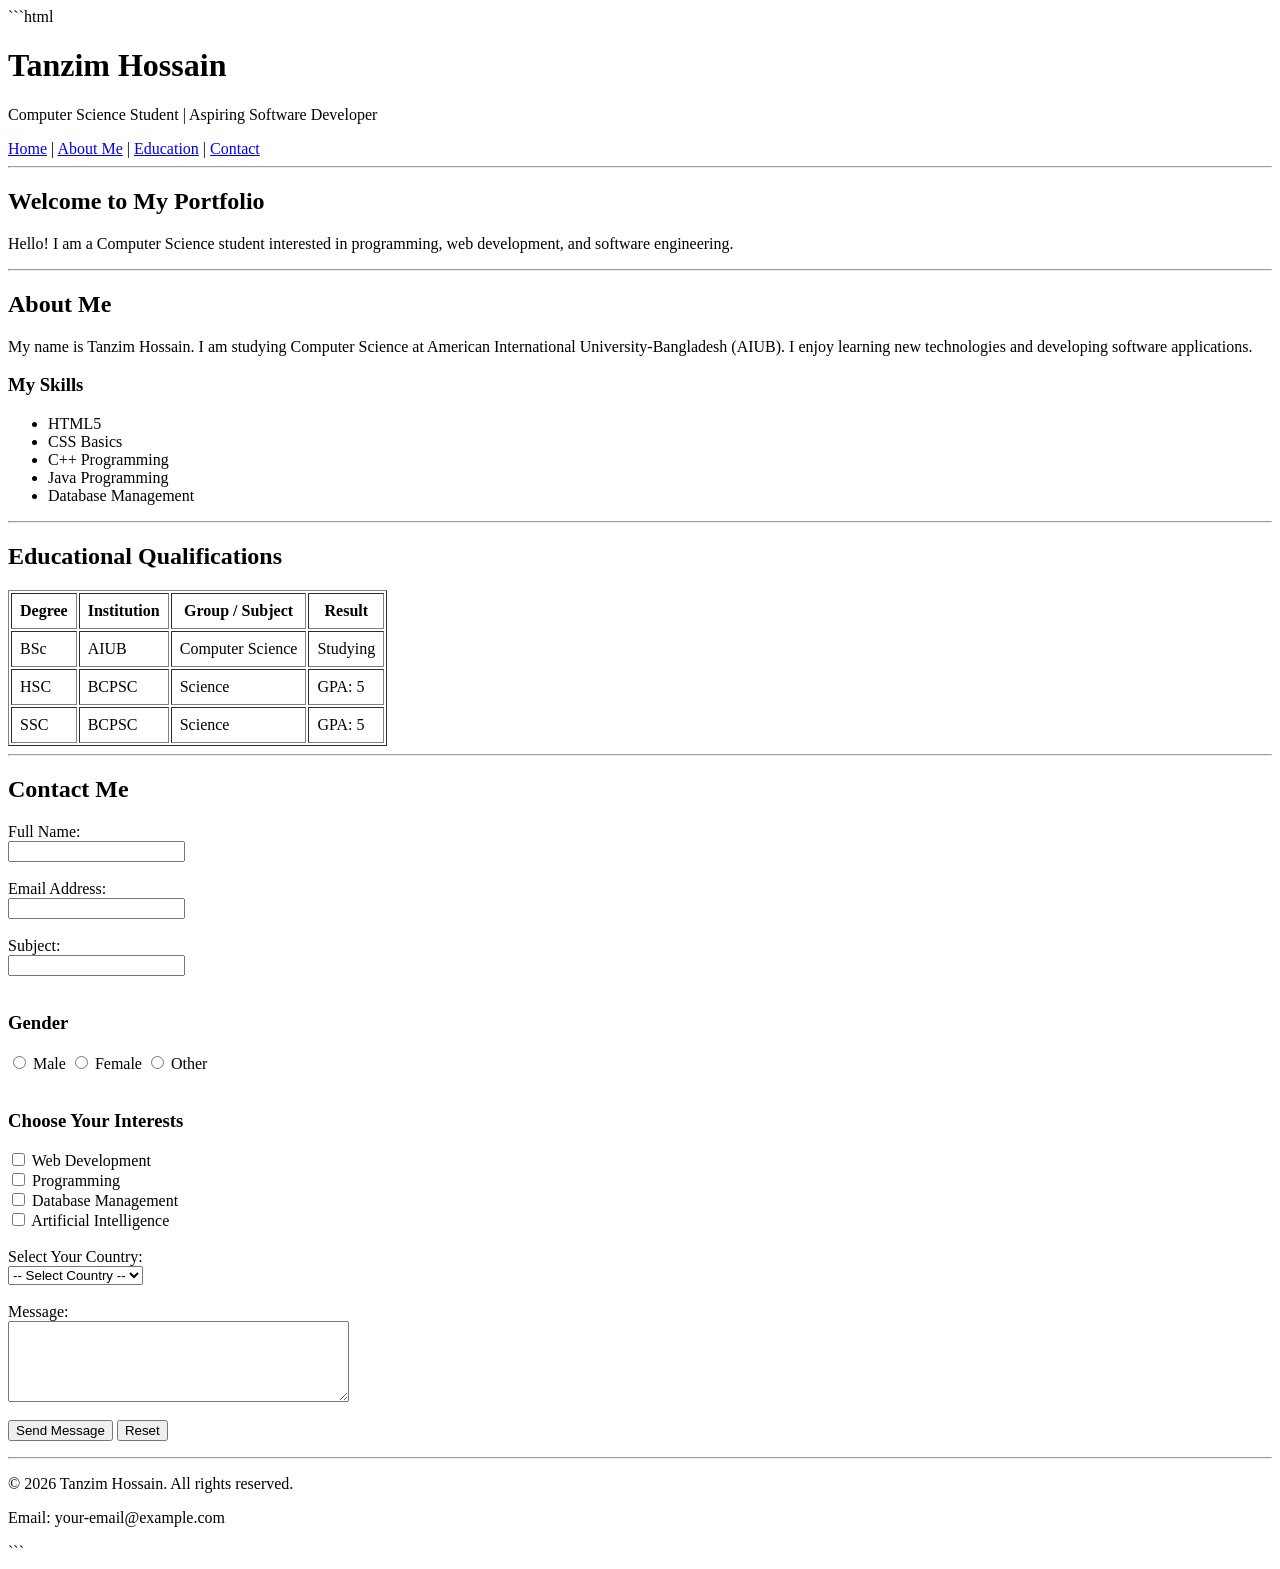
==== index.html @ 85c72c03 "Add files via upload" ====
```html
<!DOCTYPE html>
<html lang="en">

<head>
    <meta charset="UTF-8">
    <meta name="viewport" content="width=device-width, initial-scale=1.0">

    <title>My Personal Portfolio</title>

    <meta name="author" content="Tanzim Hossain">
    <meta name="description" content="Personal portfolio webpage of a Computer Science student">
    <meta name="keywords" content="Portfolio, Computer Science, Student, HTML">

</head>

<body>

    <!-- Header Section -->
    <header>
        <h1>Tanzim Hossain</h1>
        <p>Computer Science Student | Aspiring Software Developer</p>

        <!-- Navigation Bar -->
        <nav>
            <a href="#home">Home</a> |
            <a href="#about">About Me</a> |
            <a href="#education">Education</a> |
            <a href="#contact">Contact</a>
        </nav>
    </header>

    <hr>

    <main>

        <!-- Home Section -->
        <section id="home">
            <h2>Welcome to My Portfolio</h2>

            <p>
                Hello! I am a Computer Science student interested in
                programming, web development, and software engineering.
            </p>
        </section>

        <hr>

        <!-- Biography Section -->
        <section id="about">
            <h2>About Me</h2>

            <p>
                My name is Tanzim Hossain. I am studying Computer Science
                at American International University-Bangladesh (AIUB).
                I enjoy learning new technologies and developing
                software applications.
            </p>

            <h3>My Skills</h3>

            <ul>
                <li>HTML5</li>
                <li>CSS Basics</li>
                <li>C++ Programming</li>
                <li>Java Programming</li>
                <li>Database Management</li>
            </ul>
        </section>

        <hr>

        <!-- Education Section -->
        <section id="education">
            <h2>Educational Qualifications</h2>

            <table border="1" cellpadding="8">
                <thead>
                    <tr>
                        <th>Degree</th>
                        <th>Institution</th>
                        <th>Group / Subject</th>
                        <th>Result</th>
                    </tr>
                </thead>

                <tbody>
                    <tr>
                        <td>BSc</td>
                        <td>AIUB</td>
                        <td>Computer Science</td>
                        <td>Studying</td>
                    </tr>

                    <tr>
                        <td>HSC</td>
                        <td>BCPSC</td>
                        <td>Science</td>
                        <td>GPA: 5</td>
                    </tr>

                    <tr>
                        <td>SSC</td>
                        <td>BCPSC</td>
                        <td>Science</td>
                        <td>GPA: 5</td>
                    </tr>
                </tbody>
            </table>
        </section>

        <hr>

        <!-- Contact Section -->
        <section id="contact">
            <h2>Contact Me</h2>

            <form action="#" method="post">

                <!-- Full Name -->
                <label for="name">Full Name:</label><br>
                <input type="text" id="name" name="name"
                       maxlength="50" required>
                <br><br>

                <!-- Email -->
                <label for="email">Email Address:</label><br>
                <input type="email" id="email" name="email" required>
                <br><br>

                <!-- Subject -->
                <label for="subject">Subject:</label><br>
                <input type="text" id="subject" name="subject"
                       maxlength="100" required>
                <br><br>

                <!-- Radio Buttons -->
                <h3>Gender</h3>

                <input type="radio" id="male" name="gender" value="Male">
                <label for="male">Male</label>

                <input type="radio" id="female" name="gender" value="Female">
                <label for="female">Female</label>

                <input type="radio" id="other" name="gender" value="Other">
                <label for="other">Other</label>

                <br><br>

                <!-- Checkboxes -->
                <h3>Choose Your Interests</h3>

                <input type="checkbox" id="web" name="interests" value="Web Development">
                <label for="web">Web Development</label>
                <br>

                <input type="checkbox" id="programming" name="interests" value="Programming">
                <label for="programming">Programming</label>
                <br>

                <input type="checkbox" id="database" name="interests" value="Database">
                <label for="database">Database Management</label>
                <br>

                <input type="checkbox" id="ai" name="interests" value="Artificial Intelligence">
                <label for="ai">Artificial Intelligence</label>

                <br><br>

                <!-- Drop-down Box -->
                <label for="country">Select Your Country:</label><br>

                <select id="country" name="country" required>
                    <option value="">-- Select Country --</option>
                    <option value="Bangladesh">Bangladesh</option>
                    <option value="India">India</option>
                    <option value="Pakistan">Pakistan</option>
                    <option value="Nepal">Nepal</option>
                    <option value="Other">Other</option>
                </select>

                <br><br>

                <!-- Message -->
                <label for="message">Message:</label><br>

                <textarea id="message" name="message"
                          rows="5" cols="40" required></textarea>

                <br><br>

                <!-- Submit and Reset Buttons -->
                <button type="submit">Send Message</button>
                <button type="reset">Reset</button>

            </form>
        </section>

    </main>

    <hr>

    <!-- Footer Section -->
    <footer>
        <p>&copy; 2026 Tanzim Hossain. All rights reserved.</p>
        <p>Email: your-email@example.com</p>
    </footer>

</body>
</html>
```
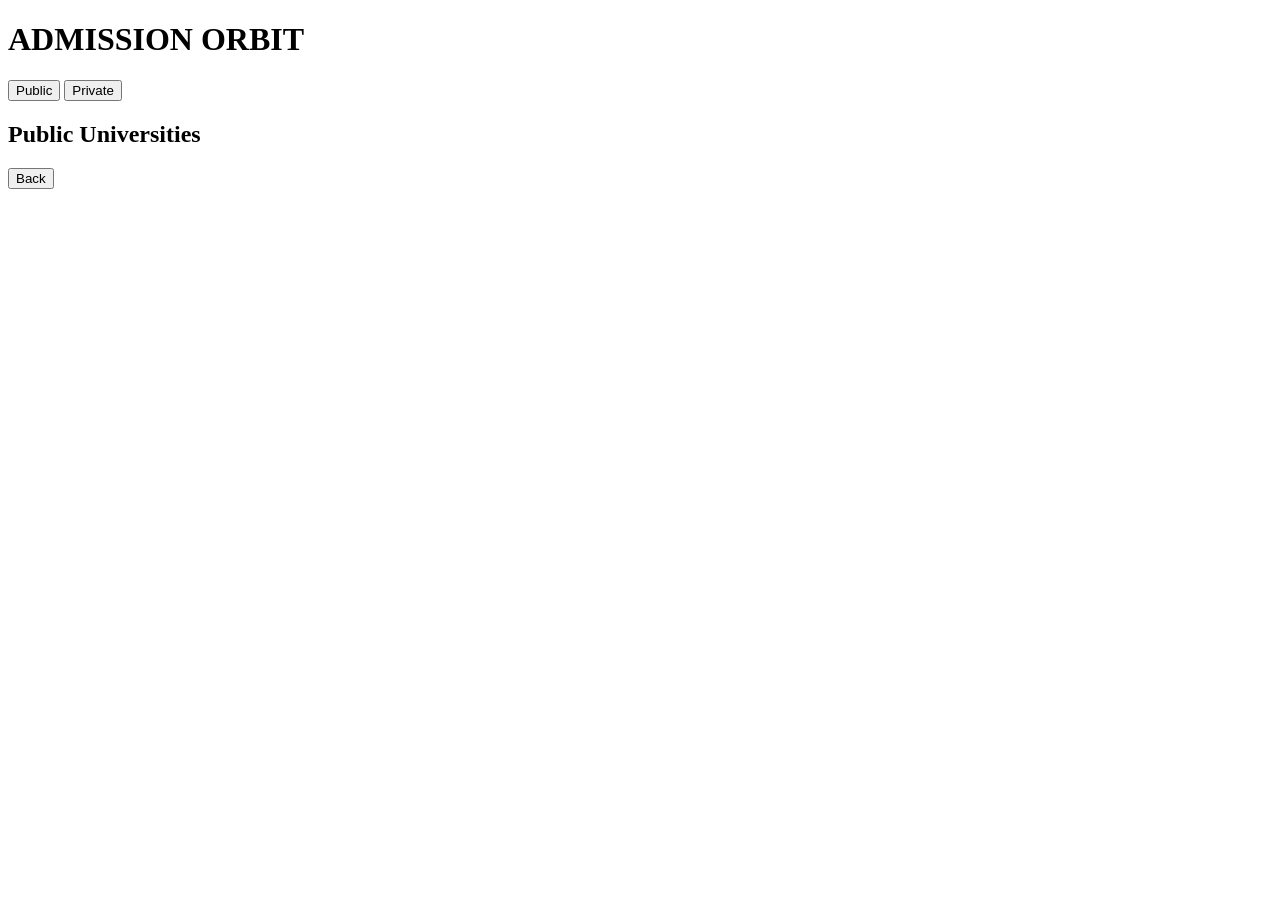
==== commit af6e5af6: "Update index.html" ====
--- a/index.html
+++ b/index.html
@@ -1,212 +1,50 @@
-```html
 <!DOCTYPE html>
 <html lang="en">
-
 <head>
     <meta charset="UTF-8">
     <meta name="viewport" content="width=device-width, initial-scale=1.0">
-
-    <title>My Personal Portfolio</title>
-
-    <meta name="author" content="Tanzim Hossain">
-    <meta name="description" content="Personal portfolio webpage of a Computer Science student">
-    <meta name="keywords" content="Portfolio, Computer Science, Student, HTML">
-
+    <title>Admission Orbit</title>
+    <link rel="stylesheet" href="style.css">
 </head>
-
 <body>
 
-    <!-- Header Section -->
-    <header>
-        <h1>Tanzim Hossain</h1>
-        <p>Computer Science Student | Aspiring Software Developer</p>
+    <div class="container">
 
-        <!-- Navigation Bar -->
-        <nav>
-            <a href="#home">Home</a> |
-            <a href="#about">About Me</a> |
-            <a href="#education">Education</a> |
-            <a href="#contact">Contact</a>
-        </nav>
-    </header>
+        <h1>ADMISSION ORBIT</h1>
 
-    <hr>
+        <!-- Home Page -->
+        <div id="homePage" class="page">
 
-    <main>
+            <div class="button-box">
+                <button onclick="showUniversities('public')">
+                    Public
+                </button>
 
-        <!-- Home Section -->
-        <section id="home">
-            <h2>Welcome to My Portfolio</h2>
+                <button onclick="showUniversities('private')">
+                    Private
+                </button>
+            </div>
 
-            <p>
-                Hello! I am a Computer Science student interested in
-                programming, web development, and software engineering.
-            </p>
-        </section>
+        </div>
 
-        <hr>
 
-        <!-- Biography Section -->
-        <section id="about">
-            <h2>About Me</h2>
+        <!-- University Page -->
+        <div id="universityPage" class="page hidden">
 
-            <p>
-                My name is Tanzim Hossain. I am studying Computer Science
-                at American International University-Bangladesh (AIUB).
-                I enjoy learning new technologies and developing
-                software applications.
-            </p>
+            <h2 id="pageTitle">Public Universities</h2>
 
-            <h3>My Skills</h3>
+            <div id="universityList" class="university-list">
+            </div>
 
-            <ul>
-                <li>HTML5</li>
-                <li>CSS Basics</li>
-                <li>C++ Programming</li>
-                <li>Java Programming</li>
-                <li>Database Management</li>
-            </ul>
-        </section>
+            <button class="back-button" onclick="goBack()">
+                Back
+            </button>
 
-        <hr>
+        </div>
 
-        <!-- Education Section -->
-        <section id="education">
-            <h2>Educational Qualifications</h2>
+    </div>
 
-            <table border="1" cellpadding="8">
-                <thead>
-                    <tr>
-                        <th>Degree</th>
-                        <th>Institution</th>
-                        <th>Group / Subject</th>
-                        <th>Result</th>
-                    </tr>
-                </thead>
-
-                <tbody>
-                    <tr>
-                        <td>BSc</td>
-                        <td>AIUB</td>
-                        <td>Computer Science</td>
-                        <td>Studying</td>
-                    </tr>
-
-                    <tr>
-                        <td>HSC</td>
-                        <td>BCPSC</td>
-                        <td>Science</td>
-                        <td>GPA: 5</td>
-                    </tr>
-
-                    <tr>
-                        <td>SSC</td>
-                        <td>BCPSC</td>
-                        <td>Science</td>
-                        <td>GPA: 5</td>
-                    </tr>
-                </tbody>
-            </table>
-        </section>
-
-        <hr>
-
-        <!-- Contact Section -->
-        <section id="contact">
-            <h2>Contact Me</h2>
-
-            <form action="#" method="post">
-
-                <!-- Full Name -->
-                <label for="name">Full Name:</label><br>
-                <input type="text" id="name" name="name"
-                       maxlength="50" required>
-                <br><br>
-
-                <!-- Email -->
-                <label for="email">Email Address:</label><br>
-                <input type="email" id="email" name="email" required>
-                <br><br>
-
-                <!-- Subject -->
-                <label for="subject">Subject:</label><br>
-                <input type="text" id="subject" name="subject"
-                       maxlength="100" required>
-                <br><br>
-
-                <!-- Radio Buttons -->
-                <h3>Gender</h3>
-
-                <input type="radio" id="male" name="gender" value="Male">
-                <label for="male">Male</label>
-
-                <input type="radio" id="female" name="gender" value="Female">
-                <label for="female">Female</label>
-
-                <input type="radio" id="other" name="gender" value="Other">
-                <label for="other">Other</label>
-
-                <br><br>
-
-                <!-- Checkboxes -->
-                <h3>Choose Your Interests</h3>
-
-                <input type="checkbox" id="web" name="interests" value="Web Development">
-                <label for="web">Web Development</label>
-                <br>
-
-                <input type="checkbox" id="programming" name="interests" value="Programming">
-                <label for="programming">Programming</label>
-                <br>
-
-                <input type="checkbox" id="database" name="interests" value="Database">
-                <label for="database">Database Management</label>
-                <br>
-
-                <input type="checkbox" id="ai" name="interests" value="Artificial Intelligence">
-                <label for="ai">Artificial Intelligence</label>
-
-                <br><br>
-
-                <!-- Drop-down Box -->
-                <label for="country">Select Your Country:</label><br>
-
-                <select id="country" name="country" required>
-                    <option value="">-- Select Country --</option>
-                    <option value="Bangladesh">Bangladesh</option>
-                    <option value="India">India</option>
-                    <option value="Pakistan">Pakistan</option>
-                    <option value="Nepal">Nepal</option>
-                    <option value="Other">Other</option>
-                </select>
-
-                <br><br>
-
-                <!-- Message -->
-                <label for="message">Message:</label><br>
-
-                <textarea id="message" name="message"
-                          rows="5" cols="40" required></textarea>
-
-                <br><br>
-
-                <!-- Submit and Reset Buttons -->
-                <button type="submit">Send Message</button>
-                <button type="reset">Reset</button>
-
-            </form>
-        </section>
-
-    </main>
-
-    <hr>
-
-    <!-- Footer Section -->
-    <footer>
-        <p>&copy; 2026 Tanzim Hossain. All rights reserved.</p>
-        <p>Email: your-email@example.com</p>
-    </footer>
+    <script src="script.js"></script>
 
 </body>
 </html>
-```
